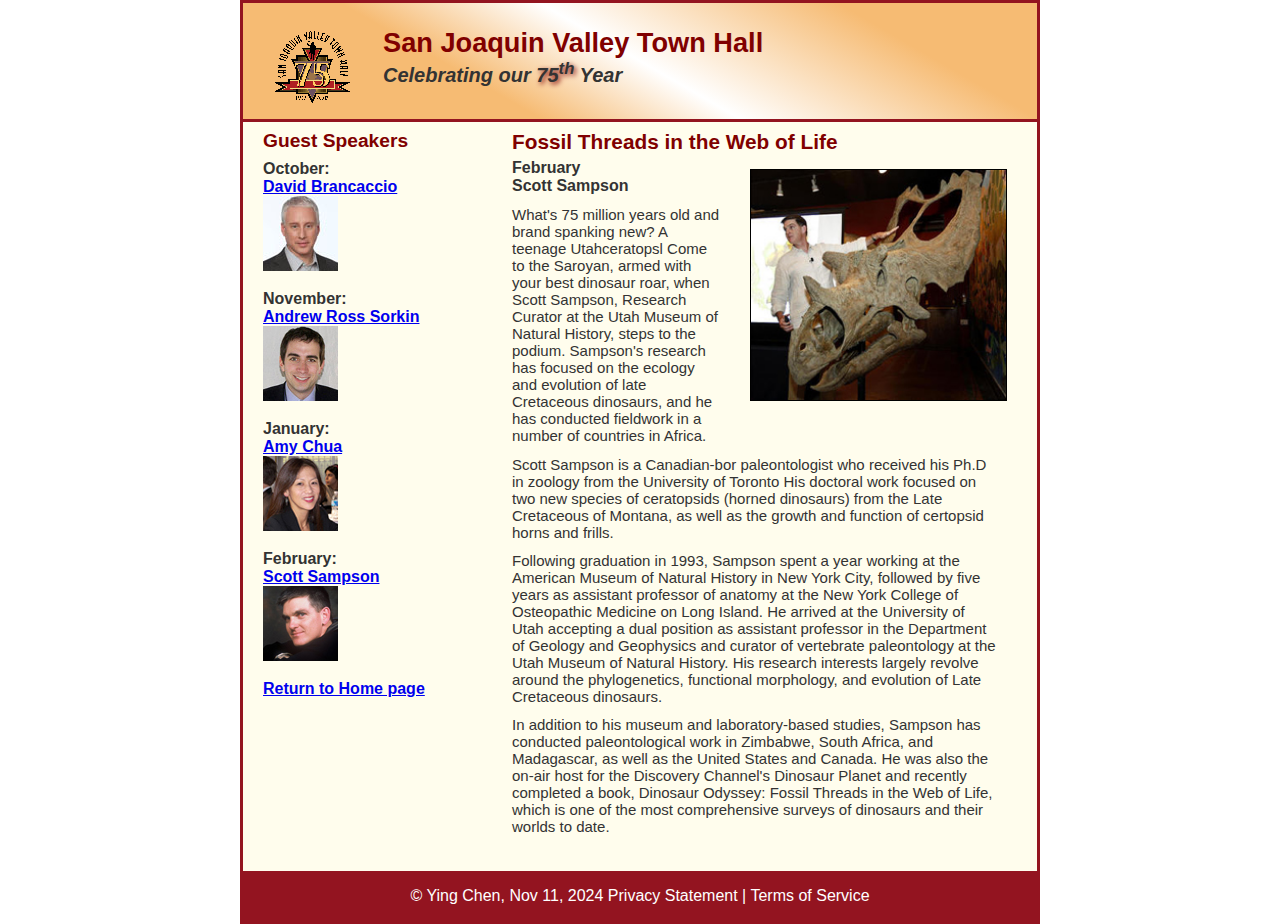
==== sampson.html @ bf48d309 "1st Version" ====
<!DOCTYPE html>
<html lang="en">

<head>
    <meta charset="UTF-8">
    <title>San Joaquin Valley Town Hall</title>
    <link rel="shortcut icon" href="images/favicon.ico">
    <link rel="stylesheet" href="styles/style.css">
</head>
<body>
<header>
    <img src="images/town_hall_logo.gif" alt="Town Hall Logo" height="80">
    <h2>San Joaquin Valley Town Hall</h2>
    <h3>Celebrating our <span class="shadow">75<sup>th</sup></span> Year</h3>
</header>
<main>
    <section>
        <h2>Fossil Threads in the Web of Life</h2>
        <img src="images/sampson_dinosaur.jpg" alt="sampson_dinosaur">
        <h3>February<br>Scott Sampson</h3>

        <p>What's 75 million years old and brand spanking new? A teenage Utahceratopsl
            Come to the Saroyan, armed with your best dinosaur roar, when Scott Sampson,
            Research Curator at the Utah Museum of Natural History, steps to the podium.
            Sampson's research has focused on the ecology and evolution of late Cretaceous
            dinosaurs, and he has conducted fieldwork in a number of countries in Africa.
        </p>
        <p>
            Scott Sampson is a Canadian-bor paleontologist who received his Ph.D in zoology
            from the University of Toronto His doctoral work focused on two new species of
            ceratopsids (horned dinosaurs) from the Late Cretaceous of Montana, as well as
            the growth and function of certopsid horns and frills.
        </p>
        <p>
            Following graduation in 1993, Sampson spent a year working at the American Museum
            of Natural History in New York City, followed by five years as assistant professor
            of anatomy at the New York College of Osteopathic Medicine on Long Island. He arrived
            at the University of Utah accepting a dual position as assistant professor in the
            Department of Geology and Geophysics and curator of vertebrate paleontology at the
            Utah Museum of Natural History. His research interests largely revolve around the
            phylogenetics, functional morphology, and evolution of Late Cretaceous dinosaurs.
        </p>
        <p>
            In addition to his museum and laboratory-based studies, Sampson has conducted
            paleontological work in Zimbabwe, South Africa, and Madagascar, as well as the
            United States and Canada. He was also the on-air host for the Discovery Channel's
            Dinosaur Planet and recently completed a book, Dinosaur Odyssey: Fossil Threads in
            the Web of Life, which is one of the most comprehensive surveys of dinosaurs and
            their worlds to date.
        </p>
    </section>

    <aside>
        <h2>Guest Speakers</h2>
        <nav>
            <h3>October: <br> <a href="speakers/brancaccio.html">David Brancaccio</a>
                <br><img src="images/brancaccio75.jpg" alt="David Brancaccio">
            </h3>
            <h3>November: <br> <a href="speakers/sorkin.html">Andrew Ross Sorkin</a>
                <br><img src="images/sorkin75.jpg" alt="Andrew Ross Sorkin">
            </h3>
            <h3>January: <br> <a href="speakers/chua.html">Amy Chua</a>
                <br><img src="images/chua75.jpg" alt="Amy Chua">
            </h3>
            <h3>February: <br> <a href="sampson.html">Scott Sampson</a>
                <br><img src="images/sampson75.jpg" alt="Scott Sampson">
            </h3>
            <h3>
                <a href="speakers/homepage.html">Return to Home page</a>
            </h3>
        </nav>
    </aside>
</main>
<footer>
    <p>&copy; Ying Chen, Nov 11, 2024 Privacy Statement | Terms of Service </p>
</footer>

</body>
</html>
---- styles/style.css ----
* {
    margin: 0;
    padding: 0;
    box-sizing: border-box;
}

body {
    width: 800px;
    margin: 0 auto;
    border: 3px solid #931420;
    background-color: #fffded;
    font-family: Arial, sans-serif;
    padding: 0;
    color: #333;
}

html {
    background-color: white;
}

#our-mission {
    float: right;
    width: 525px;
    padding: 0.5em 0 0.25em 0;
}

#our-mission p{
    padding-right: 1em;
    padding-bottom: 0.5em;
    font-size: 15px;
}

#our-mission blockquote {
    padding-left: 3em;
    padding-right: 3em;
    font-size: 15px;
}

#speaker-of-the-month img{
    float: right;
    height: 50%;
    width: 42%;
    margin: 10px 30px 40px 30px;
    border: 1px solid black;
}

#speaker-of-the-month h1{
    padding: 0 0 0.5em 0;
    margin: 0;
}

#speaker-of-the-month h2{
    padding: 0.5em 0 0 0;
    margin: 0;
}

#speaker-of-the-month h3{
    padding: 0.5em 0 0 0;
    margin: 0;
}

#speaker-of-the-month p{
    border-bottom: 3px solid #931420;
    margin: 0 auto;
    font-size: 16px;
    padding: 0 1.5em 1.5em 0;
}

section {
    width: 525px;
    float: right;
    padding: 0.5em 0 2em 0;
}

section h1{
    width: 525px;
    float: left;
    font-size: 60%;
    padding: 0 0 0 1em;
    margin: 0;
    border-bottom: 3px solid #931420;
}

section h2 {
    width: 525px;
    float: left;
    font-size: 60%;
    padding: 0.5em 0 0.25em 0;
    margin: 0;
    color:black;
}

section p{
    padding:0.5em 1.5em 0.25em 0;
    font-size: 15px;
    margin-top:0;
    margin-bottom: 0;
    width: 525px;
    text-align: left;
}

section img {
    float: right;
    margin: 10px 30px 40px 30px;
    border: 1px solid black;
    height: 45%;
    width: 49%;
}

header{
    padding-top:1.5em;
    padding-bottom:2em;
    border-bottom:3px solid #931420;
    background-image: linear-gradient(30deg, #f6bb73 0%,
    #f6bb73 30%, white 50%, #f6bb73 80%, #f6bb73 100%);
    background-color: #c04000;
}

header h1{
    color:#800000;
}

header img {
    padding-left:30px;
    padding-right:30px;
    float: left;
}

main {
    padding:0 ;
    margin: 0;
}
main p{
    padding:0.5em 2.5em 0.25em 0;
    font-size: 15px;
    margin-top:0;
    margin-bottom: 0;
    width: 525px;
    text-align: left;
}
main blockquote {
    padding-left: 2em;
    padding-right: 2em;
    font-size: 14px;
}

main h1 {
    font-size: 150%;
    padding:0 ;
    margin: 0;
}

main h2 {
    padding:0 0 0.25em 0;
    font-size: 1.3em;
    color:#800000;
}

main h3 {
    padding-bottom:0.25em;
    font-size: 1em;
}

header h2 {
    font-size: 170%;
    color: #800000;
}

header h3{
    font-size: 125%;
    font-style: italic;
}

aside {
    float: left;
    width: 215px;
}

aside h2 {
    font-size: 120%;
    margin:0;
    color: #800000;
    width: 215px;
    padding:8px 20px;
}

aside h3 {
    font-size: 100%;
    margin-bottom: 15px;
    width: 215px;
    padding:0 20px;
}

main ul {
    padding-bottom: 3em;
    padding-left: 1.25em;
    font-size: 15px;
}

main li{
    padding-bottom:0.5em;
    font-size: 15px;
}

a:focus, a:hover {
    font-style: italic;
}

footer {
    background-color: #931420;
    color: white;
    clear: both;
}

footer p {
    color:white;
    padding-top: 1em;
    padding-bottom: 1em;
    text-align: center;
    margin:0;
}

.shadow {
    text-shadow: 2px 2px 5px #800000;
}

:root {
    --global-color-1: #800000;
}

blockquote {
    font-style: italic;
}
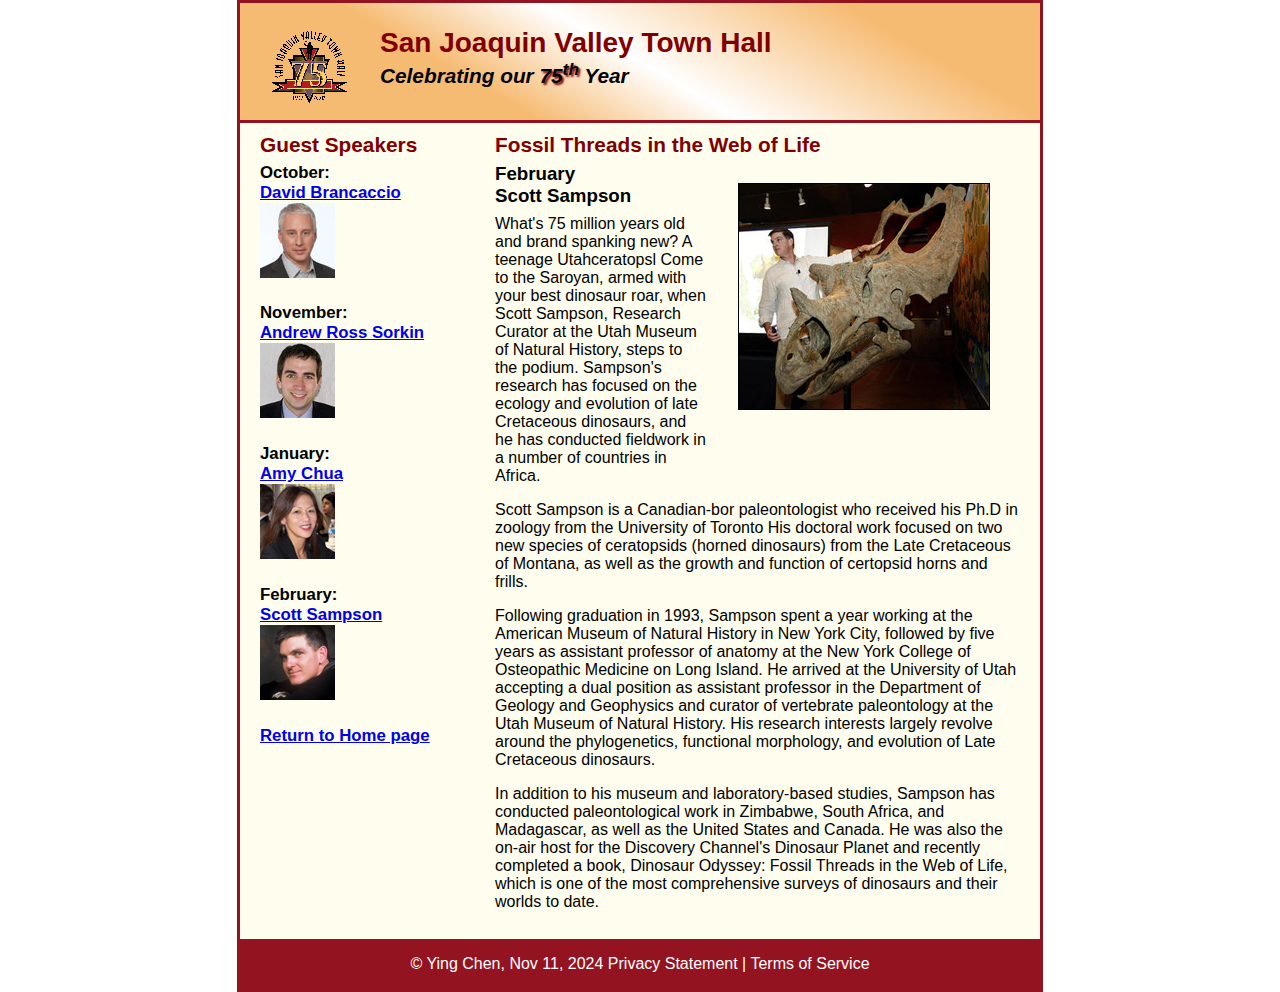
==== commit 31af6999: "1st Version" ====
--- a/sampson.html
+++ b/sampson.html
@@ -16,7 +16,7 @@
 <main>
     <section>
         <h2>Fossil Threads in the Web of Life</h2>
-        <img src="images/sampson_dinosaur.jpg" alt="sampson_dinosaur">
+        <img src="images/sampson_dinosaur.jpg" alt="sampson_dinosaur" height="225">
         <h3>February<br>Scott Sampson</h3>
 
         <p>What's 75 million years old and brand spanking new? A teenage Utahceratopsl
--- a/styles/style.css
+++ b/styles/style.css
@@ -1,233 +1,132 @@
 * {
     margin: 0;
     padding: 0;
-    box-sizing: border-box;
 }
-
+html {
+    background-color: white;
+}
 body {
+    font-family: Arial, Helvetica, sans-serif;
+    font-size: 100%;
     width: 800px;
     margin: 0 auto;
     border: 3px solid #931420;
     background-color: #fffded;
-    font-family: Arial, sans-serif;
-    padding: 0;
-    color: #333;
+}
+a:focus, a:hover {
+    font-style: italic;
+}
+/* the styles for the header */
+header {
+    padding: 1.5em 0 2em 0;
+    border-bottom: 3px solid #931420;
+    background-image: -moz-linear-gradient(
+            30deg, #f6bb73 0%, #f6bb73 30%, white 50%, #f6bb73 80%, #f6bb73 100%);
+    background-image: -webkit-linear-gradient(
+            30deg, #f6bb73 0%, #f6bb73 30%, white 50%, #f6bb73 80%, #f6bb73 100%);
+    background-image: -o-linear-gradient(
+            30deg, #f6bb73 0%, #f6bb73 30%, white 50%, #f6bb73 80%, #f6bb73 100%);
+    background-image: linear-gradient(
+            30deg, #f6bb73 0%, #f6bb73 30%, white 50%, #f6bb73 80%, #f6bb73 100%);
+}
+header h2 {
+    font-size: 175%;
+    color: #800000;
+}
+header h3 {
+    font-size: 130%;
+    font-style: italic;
+}
+header img {
+    float: left;
+    padding: 0 30px;
+}
+.shadow {
+    text-shadow: 2px 2px 2px #800000;
+}
+/* the styles for the section */
+section {
+    width: 525px;
+    float: right;
+    padding: 0 20px 20px 20px;
+}
+section h1 {
+    font-size: 150%;
+    padding: .5em 0 .25em 0;
+    margin: 0;
+}
+section h2 {
+    color: #800000;
+    font-size: 130%;
+    padding: .5em 0 .25em 0;
+}
+section p {
+    padding: .5em 0;
+    font-size: 16px;
 }
 
-html {
-    background-color: white;
+section blockquote {
+    padding: 0 2em;
+    font-style: italic;
+}
+section ul {
+    padding: 0 0 .25em 1.25em;
+}
+section li {
+    padding-bottom: .35em;
 }
 
-#our-mission {
+section img{
     float: right;
-    width: 525px;
-    padding: 0.5em 0 0.25em 0;
+    margin: 20px 30px 40px 30px;
+    border: 1px solid black;
+
 }
 
-#our-mission p{
-    padding-right: 1em;
-    padding-bottom: 0.5em;
-    font-size: 15px;
+article {
+    padding: .5em 0;
+    border-top: 2px solid #800000;
+    border-bottom: 2px solid #800000;
 }
-
-#our-mission blockquote {
-    padding-left: 3em;
-    padding-right: 3em;
-    font-size: 15px;
+article h2 {
+    padding-top: 0;
 }
-
-#speaker-of-the-month img{
+article h3 {
+    font-size: 105%;
+    padding-bottom: .25em;
+}
+article img {
     float: right;
-    height: 50%;
-    width: 42%;
-    margin: 10px 30px 40px 30px;
+    margin: .5em 0 1em 1em;
     border: 1px solid black;
 }
 
-#speaker-of-the-month h1{
-    padding: 0 0 0.5em 0;
-    margin: 0;
+aside {
+    width: 215px;
+    float: right;
+    padding: 0 0 20px 20px;
+}
+aside h2 {
+    color: #800000;
+    font-size: 130%;
+    padding: .5em 0 .25em 0;
+}
+aside h3 {
+    font-size: 105%;
+    padding-bottom: .25em;
+}
+aside img {
+    padding-bottom: 1em;
 }
 
-#speaker-of-the-month h2{
-    padding: 0.5em 0 0 0;
-    margin: 0;
-}
-
-#speaker-of-the-month h3{
-    padding: 0.5em 0 0 0;
-    margin: 0;
-}
-
-#speaker-of-the-month p{
-    border-bottom: 3px solid #931420;
-    margin: 0 auto;
-    font-size: 16px;
-    padding: 0 1.5em 1.5em 0;
-}
-
-section {
-    width: 525px;
-    float: right;
-    padding: 0.5em 0 2em 0;
-}
-
-section h1{
-    width: 525px;
-    float: left;
-    font-size: 60%;
-    padding: 0 0 0 1em;
-    margin: 0;
-    border-bottom: 3px solid #931420;
-}
-
-section h2 {
-    width: 525px;
-    float: left;
-    font-size: 60%;
-    padding: 0.5em 0 0.25em 0;
-    margin: 0;
-    color:black;
-}
-
-section p{
-    padding:0.5em 1.5em 0.25em 0;
-    font-size: 15px;
-    margin-top:0;
-    margin-bottom: 0;
-    width: 525px;
-    text-align: left;
-}
-
-section img {
-    float: right;
-    margin: 10px 30px 40px 30px;
-    border: 1px solid black;
-    height: 45%;
-    width: 49%;
-}
-
-header{
-    padding-top:1.5em;
-    padding-bottom:2em;
-    border-bottom:3px solid #931420;
-    background-image: linear-gradient(30deg, #f6bb73 0%,
-    #f6bb73 30%, white 50%, #f6bb73 80%, #f6bb73 100%);
-    background-color: #c04000;
-}
-
-header h1{
-    color:#800000;
-}
-
-header img {
-    padding-left:30px;
-    padding-right:30px;
-    float: left;
-}
-
-main {
-    padding:0 ;
-    margin: 0;
-}
-main p{
-    padding:0.5em 2.5em 0.25em 0;
-    font-size: 15px;
-    margin-top:0;
-    margin-bottom: 0;
-    width: 525px;
-    text-align: left;
-}
-main blockquote {
-    padding-left: 2em;
-    padding-right: 2em;
-    font-size: 14px;
-}
-
-main h1 {
-    font-size: 150%;
-    padding:0 ;
-    margin: 0;
-}
-
-main h2 {
-    padding:0 0 0.25em 0;
-    font-size: 1.3em;
-    color:#800000;
-}
-
-main h3 {
-    padding-bottom:0.25em;
-    font-size: 1em;
-}
-
-header h2 {
-    font-size: 170%;
-    color: #800000;
-}
-
-header h3{
-    font-size: 125%;
-    font-style: italic;
-}
-
-aside {
-    float: left;
-    width: 215px;
-}
-
-aside h2 {
-    font-size: 120%;
-    margin:0;
-    color: #800000;
-    width: 215px;
-    padding:8px 20px;
-}
-
-aside h3 {
-    font-size: 100%;
-    margin-bottom: 15px;
-    width: 215px;
-    padding:0 20px;
-}
-
-main ul {
-    padding-bottom: 3em;
-    padding-left: 1.25em;
-    font-size: 15px;
-}
-
-main li{
-    padding-bottom:0.5em;
-    font-size: 15px;
-}
-
-a:focus, a:hover {
-    font-style: italic;
-}
-
+/* the styles for the footer */
 footer {
     background-color: #931420;
+    clear: both;
+
+}
+footer p {
+    text-align: center;
     color: white;
-    clear: both;
-}
-
-footer p {
-    color:white;
-    padding-top: 1em;
-    padding-bottom: 1em;
-    text-align: center;
-    margin:0;
-}
-
-.shadow {
-    text-shadow: 2px 2px 5px #800000;
-}
-
-:root {
-    --global-color-1: #800000;
-}
-
-blockquote {
-    font-style: italic;
+    padding: 1em 0;
 }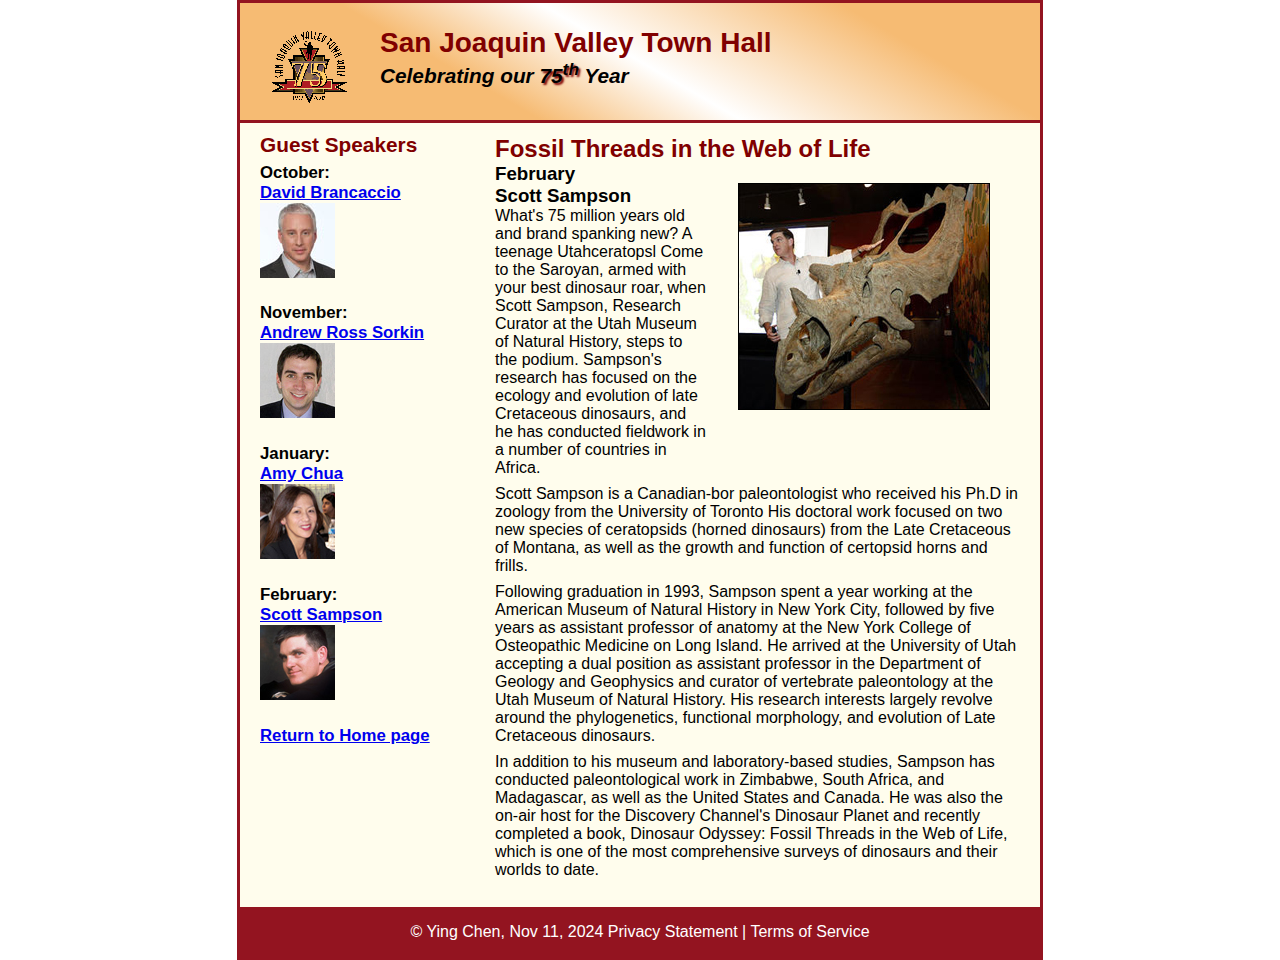
==== commit 065450f3: "Modified minor error" ====
--- a/sampson.html
+++ b/sampson.html
@@ -5,7 +5,7 @@
     <meta charset="UTF-8">
     <title>San Joaquin Valley Town Hall</title>
     <link rel="shortcut icon" href="images/favicon.ico">
-    <link rel="stylesheet" href="styles/style.css">
+    <link rel="stylesheet" href="styles/template.css">
 </head>
 <body>
 <header>
@@ -15,7 +15,7 @@
 </header>
 <main>
     <section>
-        <h2>Fossil Threads in the Web of Life</h2>
+        <h1>Fossil Threads in the Web of Life</h1>
         <img src="images/sampson_dinosaur.jpg" alt="sampson_dinosaur" height="225">
         <h3>February<br>Scott Sampson</h3>
 
@@ -66,7 +66,7 @@
                 <br><img src="images/sampson75.jpg" alt="Scott Sampson">
             </h3>
             <h3>
-                <a href="speakers/homepage.html">Return to Home page</a>
+                <a href="index.html">Return to Home page</a>
             </h3>
         </nav>
     </aside>
--- a/styles/template.css
+++ b/styles/template.css
@@ -0,0 +1,127 @@
+/* the styles for the elements */
+* {
+    margin: 0;
+    padding: 0;
+}
+html {
+    background-color: white;
+}
+body {
+    font-family: Arial, Helvetica, sans-serif;
+    font-size: 100%;
+    width: 800px;
+    margin: 0 auto;
+    border: 3px solid #931420;
+    background-color: #fffded;
+}
+a:focus, a:hover {
+    font-style: italic;
+}
+/* the styles for the header */
+header {
+    padding: 1.5em 0 2em 0;
+    border-bottom: 3px solid #931420;
+    background-image: -moz-linear-gradient(
+            30deg, #f6bb73 0%, #f6bb73 30%, white 50%, #f6bb73 80%, #f6bb73 100%);
+    background-image: -webkit-linear-gradient(
+            30deg, #f6bb73 0%, #f6bb73 30%, white 50%, #f6bb73 80%, #f6bb73 100%);
+    background-image: -o-linear-gradient(
+            30deg, #f6bb73 0%, #f6bb73 30%, white 50%, #f6bb73 80%, #f6bb73 100%);
+    background-image: linear-gradient(
+            30deg, #f6bb73 0%, #f6bb73 30%, white 50%, #f6bb73 80%, #f6bb73 100%);
+}
+header h2 {
+    font-size: 175%;
+    color: #800000;
+}
+header h3 {
+    font-size: 130%;
+    font-style: italic;
+}
+header img {
+    float: left;
+    padding: 0 30px;
+}
+.shadow {
+    text-shadow: 2px 2px 2px #800000;
+}
+/* the styles for the main content */
+main {
+    clear: left;
+}
+
+/* the styles for the section */
+section {
+    width: 525px;
+    float: right;
+    padding: 0 20px 20px 20px;
+}
+section h1 {
+    color: #800000;
+    font-size: 150%;
+    padding-top: .5em;
+    margin: 0;
+}
+section p {
+    padding-bottom: .5em;
+}
+section blockquote {
+    padding: 0 2em;
+    font-style: italic;
+}
+section ul {
+    padding: 0 0 .25em 1.25em;
+}
+section li {
+    padding-bottom: .35em;
+}
+section img{
+    float: right;
+    margin: 20px 30px 40px 30px;
+    border: 1px solid black;
+}
+/* the styles for the article */
+article {
+    padding: .5em 0;
+}
+article h2 {
+    font-size: 115%;
+    padding: 0 0 .25em 0;
+}
+article img {
+    float: right;
+    margin: .5em 0 1em 1em;
+    border: 1px solid black;
+}
+
+/* the styles for the aside */
+aside {
+    width: 215px;
+    float: right;
+    padding: 0 0 20px 20px;
+}
+aside h2 {
+    color: #800000;
+    font-size: 130%;
+    padding: .5em 0 .25em 0;
+}
+
+aside h3 {
+    font-size: 105%;
+    padding-bottom: .25em;
+}
+aside img {
+    padding-bottom: 1em;
+}
+
+/* the styles for the footer */
+footer {
+    background-color: #931420;
+    clear: both;
+
+}
+footer p {
+    text-align: center;
+    color: white;
+    padding: 1em 0;
+}
